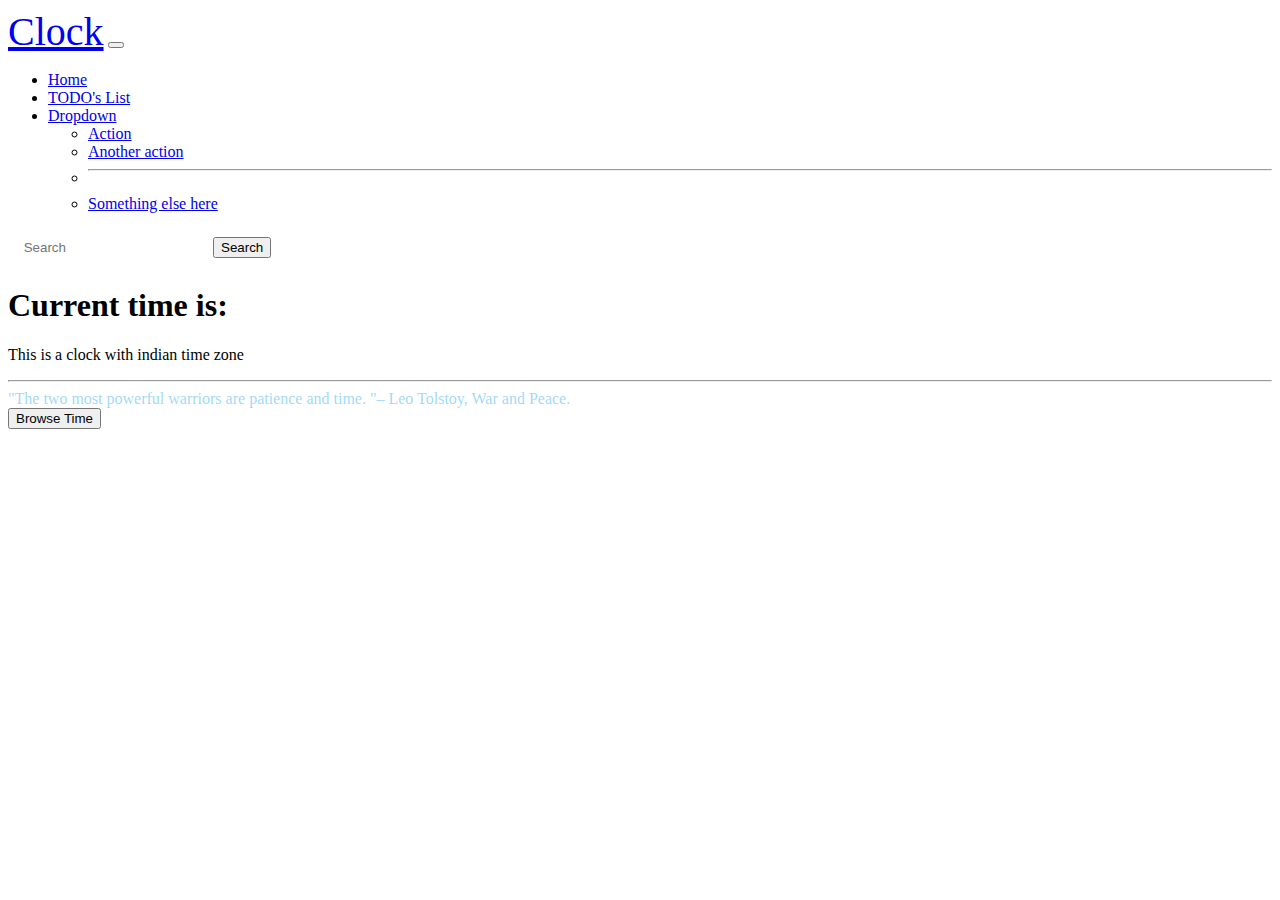
==== index.html @ 8797f0e1 "Clock" ====
<!doctype html>
<html lang="en">
  <head>
    <meta charset="utf-8">
    <meta name="viewport" content="width=device-width, initial-scale=1">
    <title>Clock</title>
    <link rel="shortcut icon" href="clock.png" type="image/x-icon" >
    <link href="https://cdn.jsdelivr.net/npm/bootstrap@5.3.0/dist/css/bootstrap.min.css" rel="stylesheet" integrity="sha384-9ndCyUaIbzAi2FUVXJi0CjmCapSmO7SnpJef0486qhLnuZ2cdeRhO02iuK6FUUVM" crossorigin="anonymous">
    <style>
        .search{
            border-radius: 10px;
            border: 10px;
            margin: 10px;
        }
        #font{
            font-family: Impact, Haettenschweiler, 'Arial Narrow Bold', sans-serif;
            font-size: 50px;
            color: rgb(255, 255, 255);
            -webkit-text-stroke-width: 0.1px;
            -webkit-text-stroke-color: rgba(0, 0, 0, 0.884);
            margin-bottom: -15px;
            margin-top: -15px;
        }
        #random {
            display: flex;
            position: relative; /* Added to enable the transform animation */
            overflow: hidden; /* Ensures the content is not revealed until the animation */
            width: 60%;
            color: rgba(105, 196, 248, 0.644);
            border-right: .15em solid white; /* The typwriter cursor */
            white-space: nowrap; /* Keeps the content on a single line */
            animation: 
                typing 3.5s steps(40, end),
                blink-caret .75s step-end infinite;
        }
        #height{
            margin-top: -14px;
            font-size: 40px;
        }
        /* The typing effect */
        @keyframes typing {
        from { width: 0 }
        to { width: 60%}
        }

        /* The typewriter cursor effect */
        @keyframes blink-caret {
        from, to { border-color: transparent }
        50% { border-color: white; }
        }

    </style>
</head>
  <body class="bg-dark">
    <nav class="navbar navbar-expand-lg h5 text-bg-secondary bg-opacity-25">
        <div class="container-fluid">
            <a class="navbar-brand text-primary" id="height" href="#">Clock</a>
            <button class="navbar-toggler" type="button" data-bs-toggle="collapse" data-bs-target="#navbarSupportedContent" aria-controls="navbarSupportedContent" aria-expanded="false" aria-label="Toggle navigation">
            <span class="navbar-toggler-icon"></span>
            </button>
            <div class="collapse navbar-collapse" id="navbarSupportedContent">
            <ul class="navbar-nav me-auto mb-2 mb-lg-0">
                <li class="nav-item">
                <a class="nav-link active text-light" aria-current="page" href="#">Home</a>
                </li>
                <li class="nav-item">
                <a class="nav-link text-light" href="todo.html">TODO's List</a>
                </li>
                <li class="nav-item dropdown">
                <a class="nav-link dropdown-toggle text-light" href="#" role="button" data-bs-toggle="dropdown" aria-expanded="false">
                    Dropdown
                </a>
                <ul class="dropdown-menu">
                    <li><a class="dropdown-item" href="#">Action</a></li>
                    <li><a class="dropdown-item" href="#">Another action</a></li>
                    <li><hr class="dropdown-divider"></li>
                    <li><a class="dropdown-item" href="#">Something else here</a></li>
                </ul>
                </li>
            </ul>
            <form class="d-flex" role="search">
                <input class="search text-bg-primary bg-dark" type="search" placeholder=" Search" aria-label="Search">
                <button class="btn h1 mt-2 btn-primary" type="submit">Search</button>

            </form>
            </div>
        </div>
    </nav>
    <div class="container">
        <div class="mt-4 p-5 bg-gradient text-white rounded">
            <h1 class="display-4 font-monospace"><b>Current time is:</b> <span id="time"></span></h1>
            <p class="lead text-secondary">This is a clock with indian time zone </p>
            <hr class="my-4">
            <div id="random">"The two most powerful warriors are patience and time. "– Leo Tolstoy, War and Peace.</div>
            <a href="https://www.timeanddate.com/worldclock/search.html" target="_blank">
            <button class="btn my-4 btn-primary" title="Browse time in google">Browse Time</button>
            </a>
        </div>
    </div>
    <script>
        let ar;
        let date;
        let time;
        const options = { weekday: 'long', year: 'numeric', month: 'long', day: 'numeric' };
        setInterval(() => {
            ar = new Date();
            date = ar.toLocaleDateString(undefined, options);
            time = ar.getHours() + ":" +ar.getMinutes() + ":" + ar.getSeconds();
            document.getElementById('time').innerHTML = time + "<br>on " + date;
        }, 1000);
        let a = 1;
        setInterval(() => {
            a = Math.floor(Math.random() * 10);
            if(a == 1){
                document.getElementById('random').innerText="\"Time is money.\" – Benjamin Franklin.";

            }else if(a == 2){
                document.getElementById('random').innerText="\"Time waits for no one.\" - Folklore.";
            }else if(a == 4){
                document.getElementById('random').innerText="\"Better three hours too soon than a minute too late.\" - William Shakespeare.";
            }else if(a == 5){
                document.getElementById('random').innerText="\"Lost time is never found again.\" - Benjamin Franklin.";
            }else if(a == 6){
                document.getElementById('random').innerText="\"Time is the most valuable thing a man can spend.\" - Theophrastus.";
            }else if(a == 7){
                document.getElementById('random').innerText="\"Time is the wisest counselor of all.\" - Pericles.";
            }else{
                document.getElementById('random').innerText="\"The key is in not spending time, but in investing it.\" - Stephen R. Covey.";
            }
        }, 10000);
        function restartTypewriterEffect() {
            const randomElement = document.getElementById('random');
            randomElement.style.width = 'auto'; 
            randomElement.style.animation = 'none';
            void randomElement.offsetWidth; // Trigger reflow to reset the animation
            randomElement.style.animation = null;
        }

        setInterval(restartTypewriterEffect, 10000);
    </script>
    <script src="https://cdn.jsdelivr.net/npm/bootstrap@5.3.0/dist/js/bootstrap.bundle.min.js" integrity="sha384-geWF76RCwLtnZ8qwWowPQNguL3RmwHVBC9FhGdlKrxdiJJigb/j/68SIy3Te4Bkz" crossorigin="anonymous"></script>
  </body>
</html>
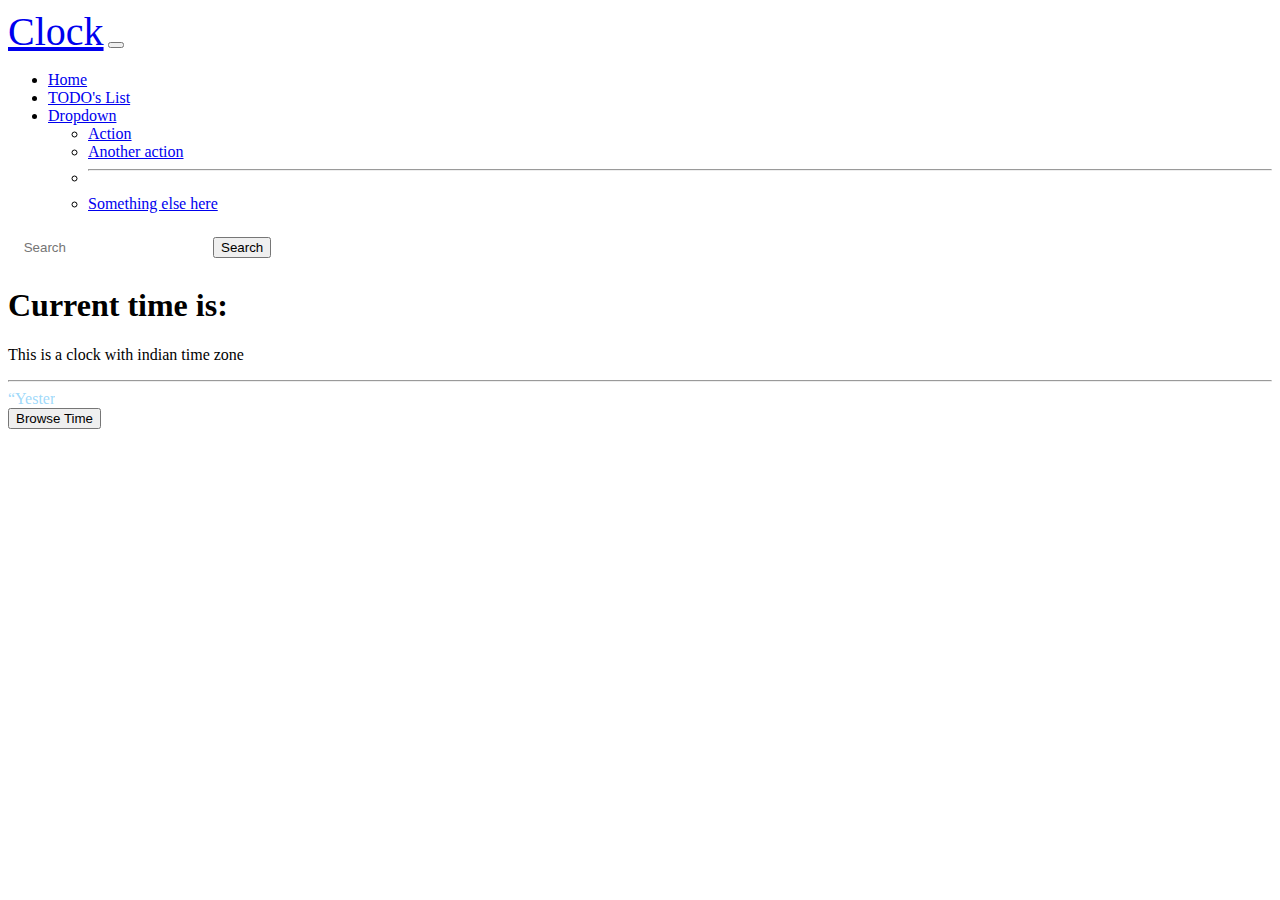
==== commit 8375ffd2: "Fixes" ====
--- a/index.html
+++ b/index.html
@@ -21,41 +21,50 @@
             margin-bottom: -15px;
             margin-top: -15px;
         }
-        #random {
+        .random {
             display: flex;
             position: relative; /* Added to enable the transform animation */
             overflow: hidden; /* Ensures the content is not revealed until the animation */
             width: 60%;
             color: rgba(105, 196, 248, 0.644);
-            border-right: .15em solid white; /* The typwriter cursor */
-            white-space: nowrap; /* Keeps the content on a single line */
-            animation: 
-                typing 3.5s steps(40, end),
-                blink-caret .75s step-end infinite;
+        }
+        
+        .random #anim::after {
+            content: "";
+            border-right: 2px solid white;
+            white-space: nowrap;
+            margin: 0;
+            letter-spacing: 2px;
+            animation: typewriter 10s steps(40) forwards,
+                        blinkrate 0.8s infinite;
+                        
+        }
+        @keyframes blinkrate {
+            0% { border-color: white; } /* Initial color */
+            50% { border-color: transparent; } /* Blink effect - border becomes transparent */
+            100% { border-color: white; } /* Back to the initial color */
+        }
+
+
+        @keyframes typewriter {
+            from{
+                width: 0; /* Start with zero width, effectively hiding the text */
+            }
+            to {
+                width: 100%; /* Gradually increase the width to reveal the text */
+            }
         }
         #height{
             margin-top: -14px;
             font-size: 40px;
         }
-        /* The typing effect */
-        @keyframes typing {
-        from { width: 0 }
-        to { width: 60%}
-        }
-
-        /* The typewriter cursor effect */
-        @keyframes blink-caret {
-        from, to { border-color: transparent }
-        50% { border-color: white; }
-        }
-
     </style>
 </head>
   <body class="bg-dark">
     <nav class="navbar navbar-expand-lg h5 text-bg-secondary bg-opacity-25">
         <div class="container-fluid">
             <a class="navbar-brand text-primary" id="height" href="#">Clock</a>
-            <button class="navbar-toggler" type="button" data-bs-toggle="collapse" data-bs-target="#navbarSupportedContent" aria-controls="navbarSupportedContent" aria-expanded="false" aria-label="Toggle navigation">
+            <button class="navbar-toggler bg-light" type="button" data-bs-toggle="collapse" data-bs-target="#navbarSupportedContent" aria-controls="navbarSupportedContent" aria-expanded="false" aria-label="Toggle navigation">
             <span class="navbar-toggler-icon"></span>
             </button>
             <div class="collapse navbar-collapse" id="navbarSupportedContent">
@@ -91,7 +100,7 @@
             <h1 class="display-4 font-monospace"><b>Current time is:</b> <span id="time"></span></h1>
             <p class="lead text-secondary">This is a clock with indian time zone </p>
             <hr class="my-4">
-            <div id="random">"The two most powerful warriors are patience and time. "– Leo Tolstoy, War and Peace.</div>
+            <div class="random"><span id="anim">"The two most powerful warriors are patience and time. "– Leo Tolstoy, War and Peace.</span></div>
             <a href="https://www.timeanddate.com/worldclock/search.html" target="_blank">
             <button class="btn my-4 btn-primary" title="Browse time in google">Browse Time</button>
             </a>
@@ -109,34 +118,37 @@
             document.getElementById('time').innerHTML = time + "<br>on " + date;
         }, 1000);
         let a = 1;
-        setInterval(() => {
-            a = Math.floor(Math.random() * 10);
-            if(a == 1){
-                document.getElementById('random').innerText="\"Time is money.\" – Benjamin Franklin.";
+      
+    
 
-            }else if(a == 2){
-                document.getElementById('random').innerText="\"Time waits for no one.\" - Folklore.";
-            }else if(a == 4){
-                document.getElementById('random').innerText="\"Better three hours too soon than a minute too late.\" - William Shakespeare.";
-            }else if(a == 5){
-                document.getElementById('random').innerText="\"Lost time is never found again.\" - Benjamin Franklin.";
-            }else if(a == 6){
-                document.getElementById('random').innerText="\"Time is the most valuable thing a man can spend.\" - Theophrastus.";
-            }else if(a == 7){
-                document.getElementById('random').innerText="\"Time is the wisest counselor of all.\" - Pericles.";
-            }else{
-                document.getElementById('random').innerText="\"The key is in not spending time, but in investing it.\" - Stephen R. Covey.";
-            }
-        }, 10000);
-        function restartTypewriterEffect() {
-            const randomElement = document.getElementById('random');
-            randomElement.style.width = 'auto'; 
-            randomElement.style.animation = 'none';
-            void randomElement.offsetWidth; // Trigger reflow to reset the animation
-            randomElement.style.animation = null;
-        }
+    const lines = [
+    "\“Time you enjoy wasting is not wasted time.\” – Marthe Troly-Curtin",
+      "\“We must use time as a tool, not as a couch.\” – John F. Kennedy",
+      "\“Time is what we want most but what we use worst.\” – William Penn",
+      "\“Tough times never last, but tough people do.\” – Robert H. Schuller",
+      "\“Someday” is a disease that will take your dreams to the grave with you.\” – Timothy Ferriss",
+      "\“Yesterday’s the past, tomorrow’s the future, but today is a gift. That\’s why it\’s called the present.\” – Bil Keane",
+      "\“Better three hours too soon than a minute too late.\” – William Shakespeare",
+    ];
 
-        setInterval(restartTypewriterEffect, 10000);
+    function typewriterEffect() {
+      const typewriterTextElement = document.getElementById("anim");
+      const randomLine = lines[Math.floor(Math.random() * lines.length)];
+
+      typewriterTextElement.textContent = ""; // Clear existing text
+      for (let i = 0; i < randomLine.length; i++) {
+        setTimeout(() => {
+          typewriterTextElement.textContent += randomLine[i];
+        }, i * 100); // Adjust the speed of animation (milliseconds)
+      }
+    }
+
+    // Initial call to start the typewriter effect
+    typewriterEffect();
+
+    // Update the text every 10 seconds
+    setInterval(typewriterEffect, 10000);
+  </script>
     </script>
     <script src="https://cdn.jsdelivr.net/npm/bootstrap@5.3.0/dist/js/bootstrap.bundle.min.js" integrity="sha384-geWF76RCwLtnZ8qwWowPQNguL3RmwHVBC9FhGdlKrxdiJJigb/j/68SIy3Te4Bkz" crossorigin="anonymous"></script>
   </body>
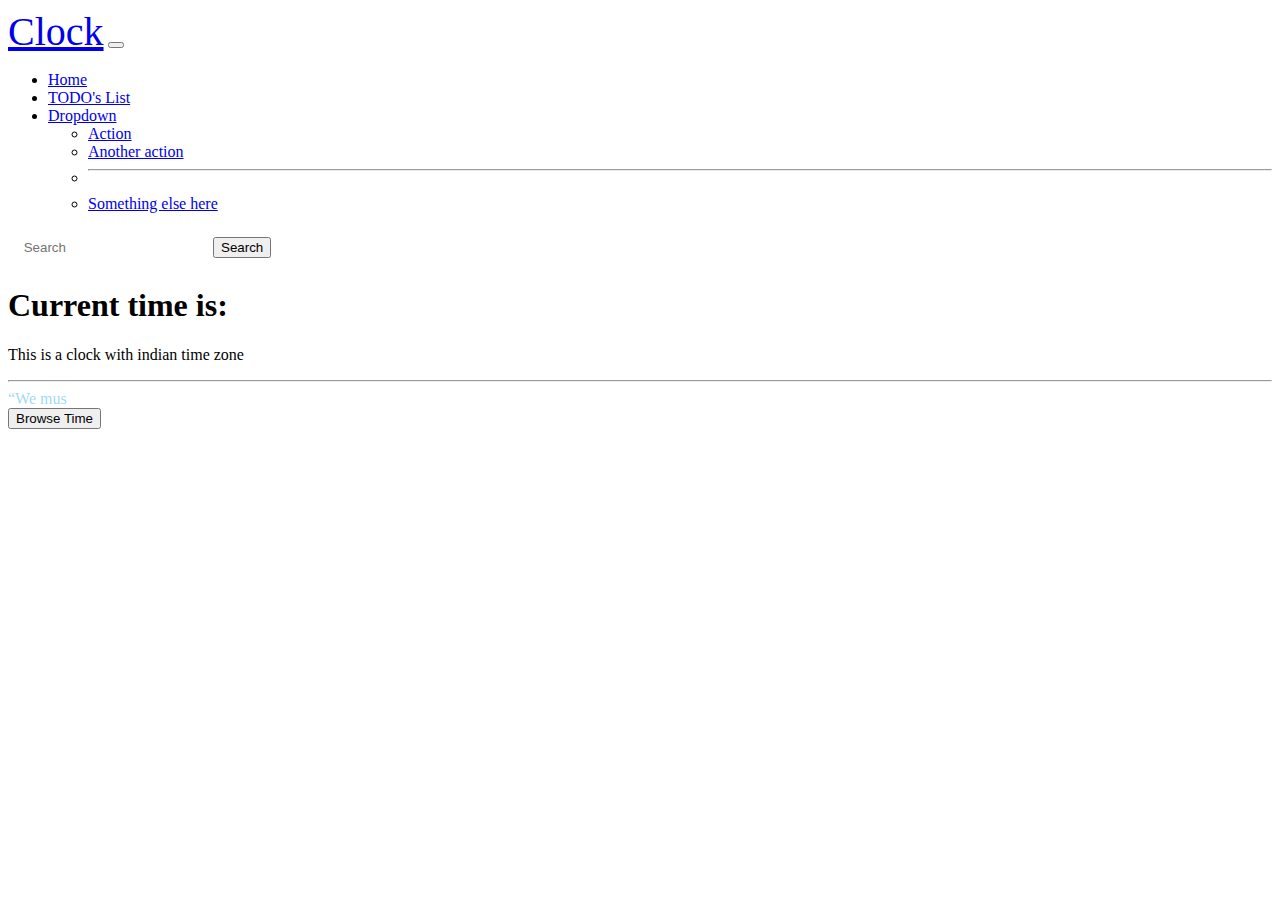
==== commit a08034ab: "More fix" ====
--- a/index.html
+++ b/index.html
@@ -122,13 +122,13 @@
     
 
     const lines = [
-    "\“Time you enjoy wasting is not wasted time.\” – Marthe Troly-Curtin",
-      "\“We must use time as a tool, not as a couch.\” – John F. Kennedy",
-      "\“Time is what we want most but what we use worst.\” – William Penn",
-      "\“Tough times never last, but tough people do.\” – Robert H. Schuller",
-      "\“Someday” is a disease that will take your dreams to the grave with you.\” – Timothy Ferriss",
-      "\“Yesterday’s the past, tomorrow’s the future, but today is a gift. That\’s why it\’s called the present.\” – Bil Keane",
-      "\“Better three hours too soon than a minute too late.\” – William Shakespeare",
+    "\“Time you enjoy wasting is not wasted time.\” – Marthe Troly-Curtin. ",
+      "\“We must use time as a tool, not as a couch.\” – John F. Kennedy. ",
+      "\“Time is what we want most but what we use worst.\” – William Penn. ",
+      "\“Tough times never last, but tough people do.\” – Robert H. Schuller. ",
+      "\“Someday” is a disease that will take your dreams to the grave with you.\” – Timothy Ferriss. ",
+      "\“Yesterday’s the past, tomorrow’s the future, but today is a gift. That\’s why it\’s called the present.\” – Bil Keane. ",
+      "\“Better three hours too soon than a minute too late.\” – William Shakespeare. ",
     ];
 
     function typewriterEffect() {
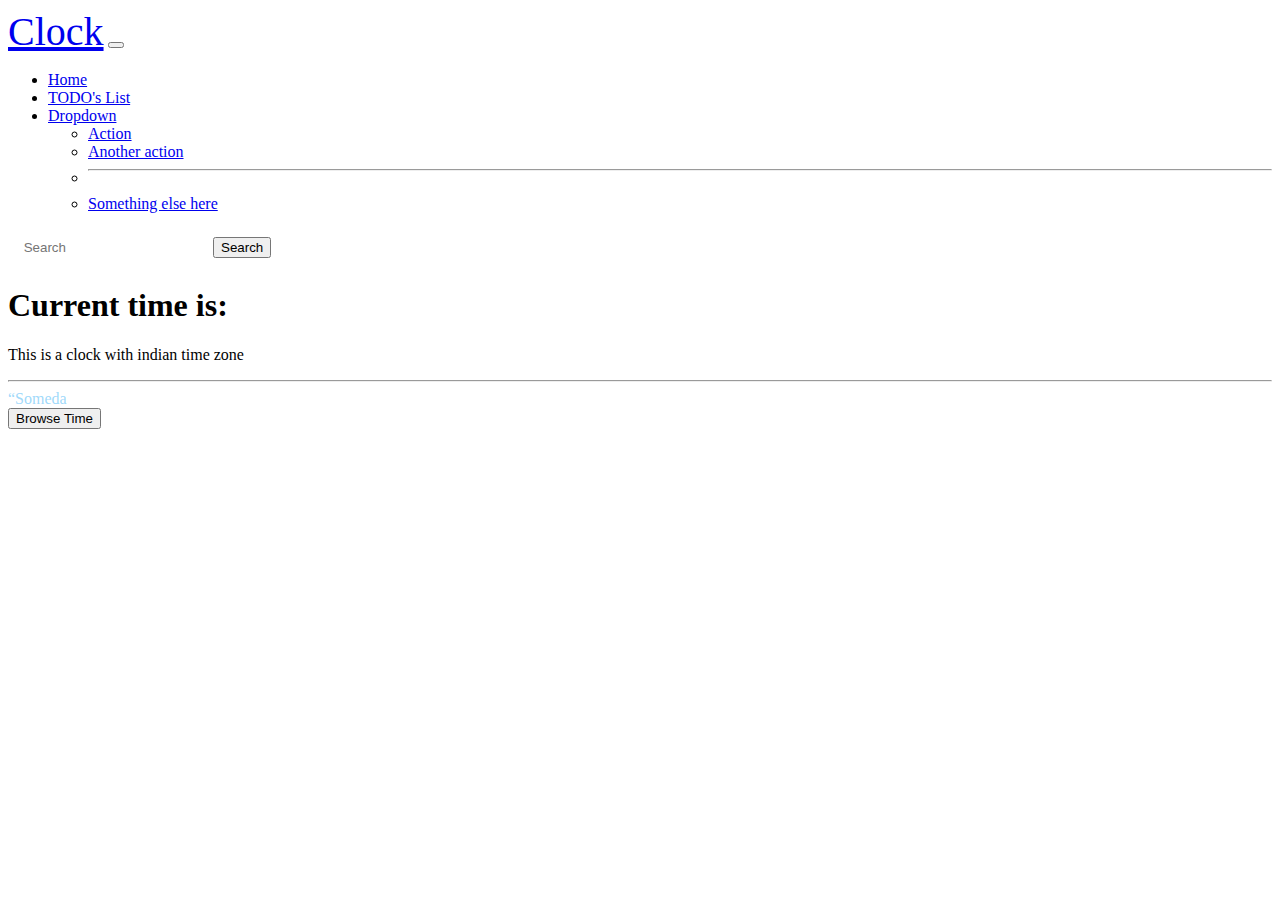
==== commit 7e638af3: "Final Clock ig" ====
--- a/index.html
+++ b/index.html
@@ -35,7 +35,7 @@
             white-space: nowrap;
             margin: 0;
             letter-spacing: 2px;
-            animation: typewriter 10s steps(40) forwards,
+            animation: typewriter 2s steps(40) forwards,
                         blinkrate 0.8s infinite;
                         
         }
@@ -122,13 +122,13 @@
     
 
     const lines = [
-    "\“Time you enjoy wasting is not wasted time.\” – Marthe Troly-Curtin. ",
-      "\“We must use time as a tool, not as a couch.\” – John F. Kennedy. ",
-      "\“Time is what we want most but what we use worst.\” – William Penn. ",
-      "\“Tough times never last, but tough people do.\” – Robert H. Schuller. ",
-      "\“Someday” is a disease that will take your dreams to the grave with you.\” – Timothy Ferriss. ",
-      "\“Yesterday’s the past, tomorrow’s the future, but today is a gift. That\’s why it\’s called the present.\” – Bil Keane. ",
-      "\“Better three hours too soon than a minute too late.\” – William Shakespeare. ",
+    "“Time you enjoy wasting is not wasted time.” – Marthe Troly-Curtin. ",
+      "“We must use time as a tool, not as a couch.” – John F. Kennedy. ",
+      "“Time is what we want most but what we use worst.” – William Penn. ",
+      "“Tough times never last, but tough people do.” – Robert H. Schuller. ",
+      "“Someday” is a disease that will take your dreams to the grave with you.” – Timothy Ferriss. ",
+      "“Yesterday’s the past, tomorrow’s the future, but today is a gift. That’s why it’s called the present.” – Bil Keane. ",
+      "“Better three hours too soon than a minute too late.” – William Shakespeare. ",
     ];
 
     function typewriterEffect() {
@@ -147,7 +147,7 @@
     typewriterEffect();
 
     // Update the text every 10 seconds
-    setInterval(typewriterEffect, 10000);
+    setInterval(typewriterEffect, 20000);
   </script>
     </script>
     <script src="https://cdn.jsdelivr.net/npm/bootstrap@5.3.0/dist/js/bootstrap.bundle.min.js" integrity="sha384-geWF76RCwLtnZ8qwWowPQNguL3RmwHVBC9FhGdlKrxdiJJigb/j/68SIy3Te4Bkz" crossorigin="anonymous"></script>
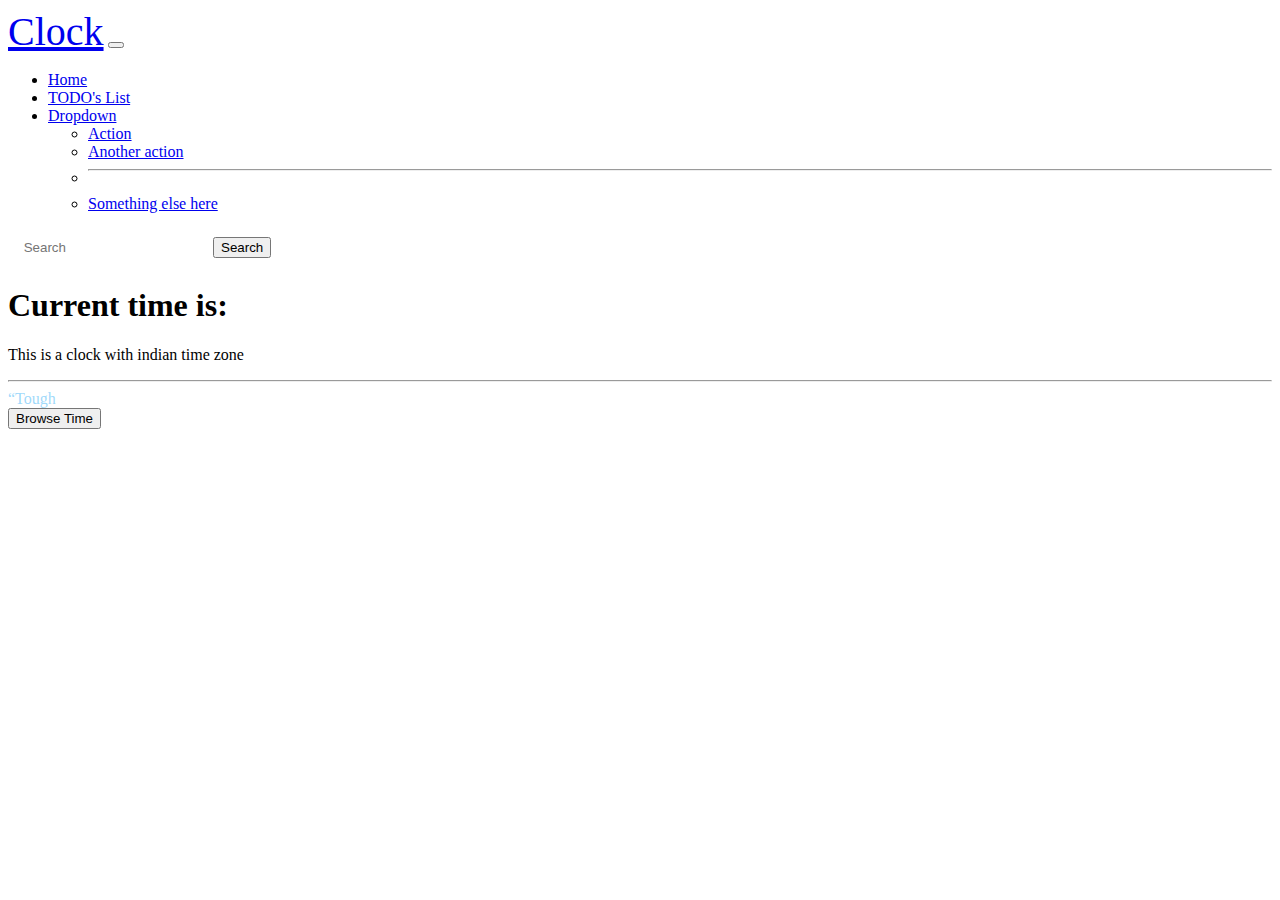
==== commit e0815ca2: "Quotes fix" ====
--- a/index.html
+++ b/index.html
@@ -122,13 +122,13 @@
     
 
     const lines = [
-    "“Time you enjoy wasting is not wasted time.” – Marthe Troly-Curtin. ",
-      "“We must use time as a tool, not as a couch.” – John F. Kennedy. ",
-      "“Time is what we want most but what we use worst.” – William Penn. ",
-      "“Tough times never last, but tough people do.” – Robert H. Schuller. ",
-      "“Someday” is a disease that will take your dreams to the grave with you.” – Timothy Ferriss. ",
-      "“Yesterday’s the past, tomorrow’s the future, but today is a gift. That’s why it’s called the present.” – Bil Keane. ",
-      "“Better three hours too soon than a minute too late.” – William Shakespeare. ",
+      `“Time you enjoy wasting is not wasted time.” – Marthe Troly-Curtin. `,
+      `“We must use time as a tool, not as a couch.” – John F. Kennedy. `,
+      `“Time is what we want most but what we use worst.” – William Penn. `,
+      `“Tough times never last, but tough people do.” – Robert H. Schuller. `,
+      `“Someday” is a disease that will take your dreams to the grave with you.” – Timothy Ferriss. `,
+      `“Yesterday’s the past, tomorrow’s the future, but today is a gift. That’s why it’s called the present.” – Bil Keane. `,
+      `“Better three hours too soon than a minute too late.” – William Shakespeare. `,
     ];
 
     function typewriterEffect() {
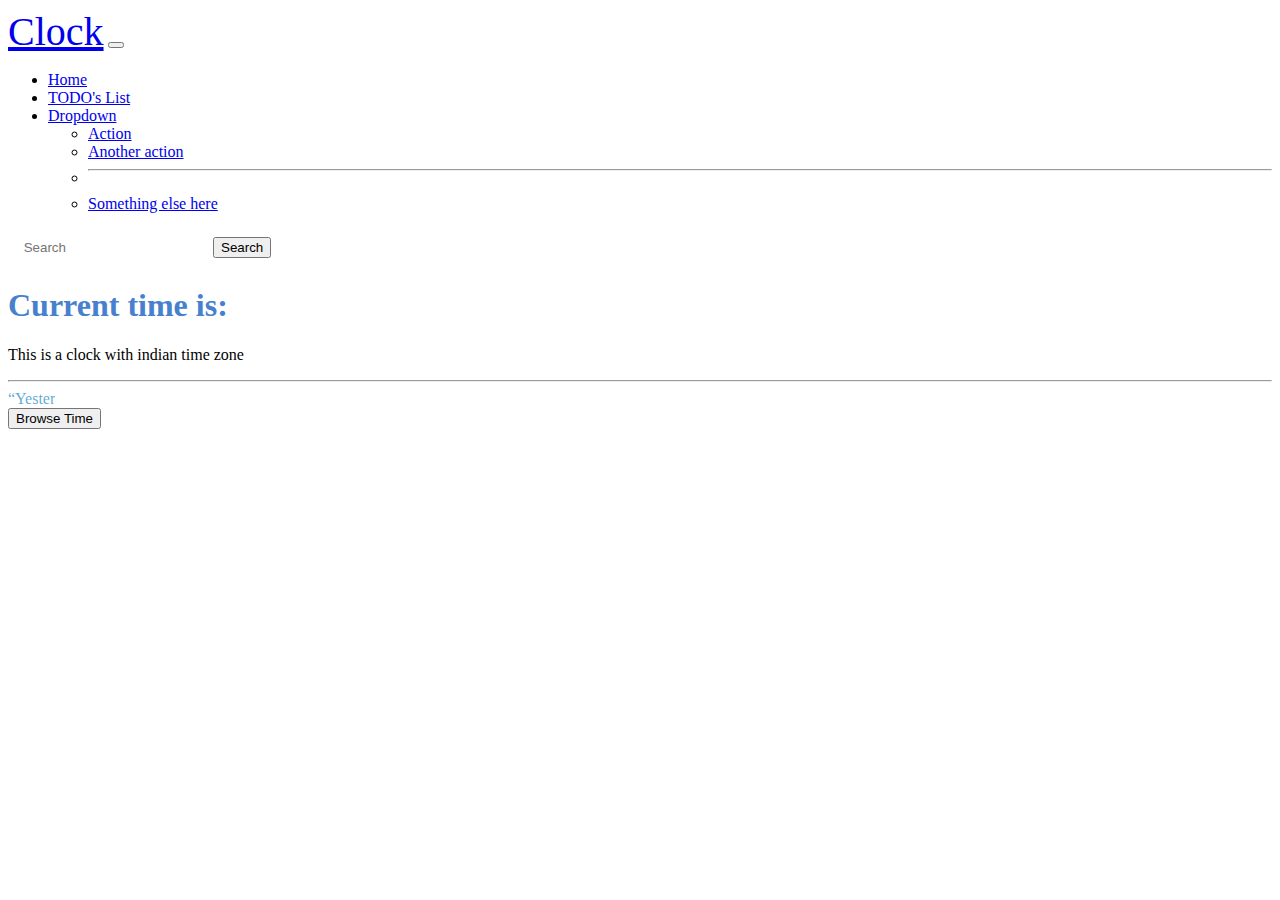
==== commit b0f6bf51: "Final quotes" ====
--- a/index.html
+++ b/index.html
@@ -21,12 +21,15 @@
             margin-bottom: -15px;
             margin-top: -15px;
         }
+        #color-text{
+            color: rgb(71, 129, 206);
+        }
         .random {
             display: flex;
             position: relative; /* Added to enable the transform animation */
             overflow: hidden; /* Ensures the content is not revealed until the animation */
             width: 60%;
-            color: rgba(105, 196, 248, 0.644);
+            color: rgba(0, 122, 192, 0.644);
         }
         
         .random #anim::after {
@@ -97,7 +100,7 @@
     </nav>
     <div class="container">
         <div class="mt-4 p-5 bg-gradient text-white rounded">
-            <h1 class="display-4 font-monospace"><b>Current time is:</b> <span id="time"></span></h1>
+            <h1 class="display-4 font-monospace"><b id="color-text">Current time is:</b> <span id="time"></span></h1>
             <p class="lead text-secondary">This is a clock with indian time zone </p>
             <hr class="my-4">
             <div class="random"><span id="anim">"The two most powerful warriors are patience and time. "– Leo Tolstoy, War and Peace.</span></div>
@@ -122,13 +125,13 @@
     
 
     const lines = [
-      `“Time you enjoy wasting is not wasted time.” – Marthe Troly-Curtin. `,
-      `“We must use time as a tool, not as a couch.” – John F. Kennedy. `,
-      `“Time is what we want most but what we use worst.” – William Penn. `,
-      `“Tough times never last, but tough people do.” – Robert H. Schuller. `,
-      `“Someday” is a disease that will take your dreams to the grave with you.” – Timothy Ferriss. `,
-      `“Yesterday’s the past, tomorrow’s the future, but today is a gift. That’s why it’s called the present.” – Bil Keane. `,
-      `“Better three hours too soon than a minute too late.” – William Shakespeare. `,
+      `“Time you enjoy wasting is not wasted time.” \– Marthe Troly-Curtin. `,
+      `“We must use time as a tool, not as a couch.” \– John F. Kennedy. `,
+      `“Time is what we want most but what we use worst.” \– William Penn. `,
+      `“Tough times never last, but tough people do.” \– Robert H. Schuller. `,
+      `“Someday” is a disease that will take your dreams to the grave with you.” \– Timothy Ferriss. `,
+      `“Yesterday\’s the past, tomorrow\’s the future, but today is a gift. That\’s why it\’s called the present.” \– Bil Keane. `,
+      `“Better three hours too soon than a minute too late.” \– William Shakespeare. `,
     ];
 
     function typewriterEffect() {
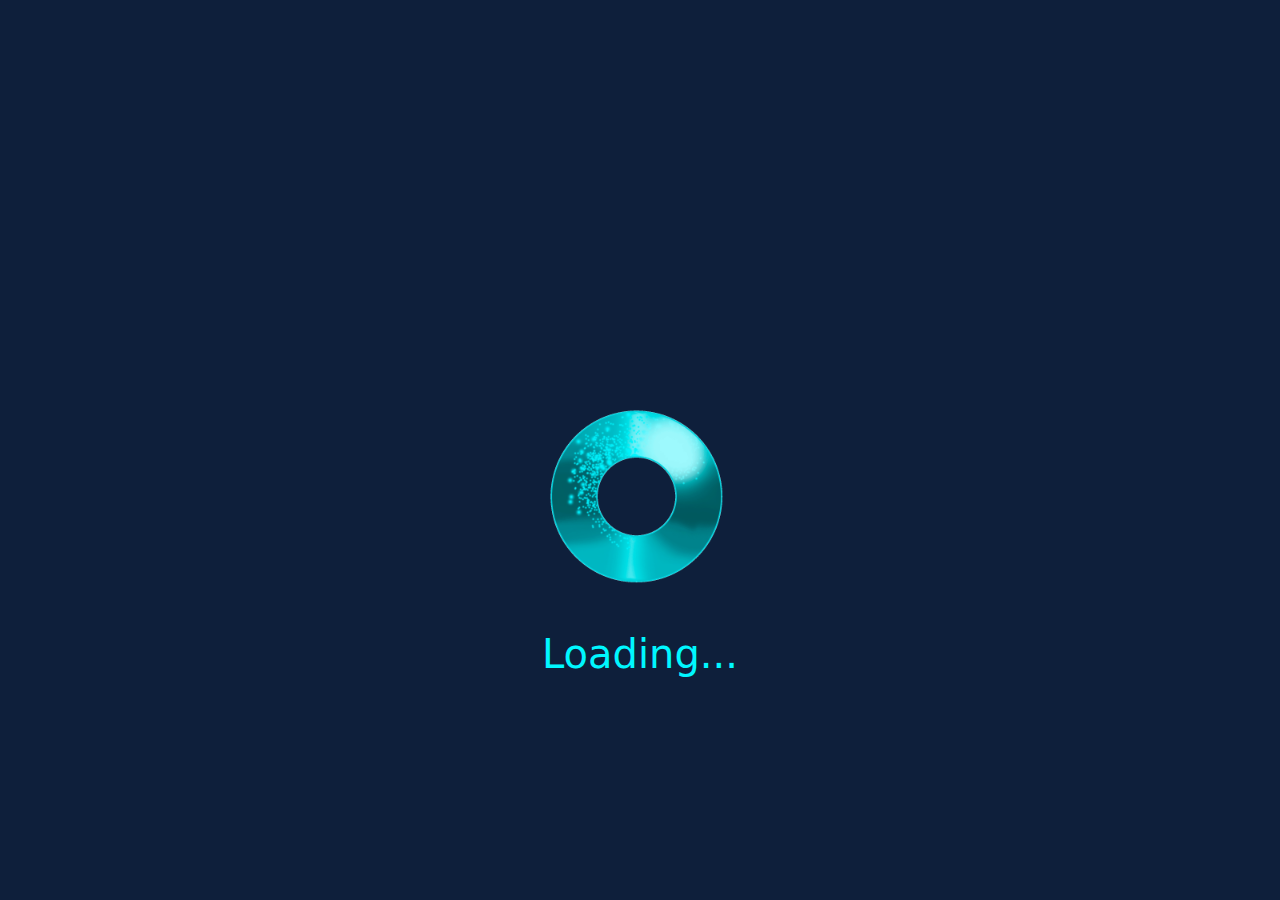
==== commit af0847b8: "Welcome Screen" ====
--- a/index.html
+++ b/index.html
@@ -1,158 +1,136 @@
-<!doctype html>
+<!DOCTYPE html>
 <html lang="en">
   <head>
-    <meta charset="utf-8">
-    <meta name="viewport" content="width=device-width, initial-scale=1">
-    <title>Clock</title>
-    <link rel="shortcut icon" href="clock.png" type="image/x-icon" >
-    <link href="https://cdn.jsdelivr.net/npm/bootstrap@5.3.0/dist/css/bootstrap.min.css" rel="stylesheet" integrity="sha384-9ndCyUaIbzAi2FUVXJi0CjmCapSmO7SnpJef0486qhLnuZ2cdeRhO02iuK6FUUVM" crossorigin="anonymous">
-    <style>
-        .search{
-            border-radius: 10px;
-            border: 10px;
-            margin: 10px;
-        }
-        #font{
-            font-family: Impact, Haettenschweiler, 'Arial Narrow Bold', sans-serif;
-            font-size: 50px;
-            color: rgb(255, 255, 255);
-            -webkit-text-stroke-width: 0.1px;
-            -webkit-text-stroke-color: rgba(0, 0, 0, 0.884);
-            margin-bottom: -15px;
-            margin-top: -15px;
-        }
-        #color-text{
-            color: rgb(71, 129, 206);
-        }
-        .random {
-            display: flex;
-            position: relative; /* Added to enable the transform animation */
-            overflow: hidden; /* Ensures the content is not revealed until the animation */
-            width: 60%;
-            color: rgba(0, 122, 192, 0.644);
-        }
-        
-        .random #anim::after {
-            content: "";
-            border-right: 2px solid white;
-            white-space: nowrap;
-            margin: 0;
-            letter-spacing: 2px;
-            animation: typewriter 2s steps(40) forwards,
-                        blinkrate 0.8s infinite;
-                        
-        }
-        @keyframes blinkrate {
-            0% { border-color: white; } /* Initial color */
-            50% { border-color: transparent; } /* Blink effect - border becomes transparent */
-            100% { border-color: white; } /* Back to the initial color */
-        }
-
-
-        @keyframes typewriter {
-            from{
-                width: 0; /* Start with zero width, effectively hiding the text */
-            }
-            to {
-                width: 100%; /* Gradually increase the width to reveal the text */
-            }
-        }
-        #height{
-            margin-top: -14px;
-            font-size: 40px;
-        }
-    </style>
-</head>
-  <body class="bg-dark">
-    <nav class="navbar navbar-expand-lg h5 text-bg-secondary bg-opacity-25">
+    <meta charset="UTF-8" />
+    <meta name="viewport" content="width=device-width, initial-scale=1.0" />
+    <title>Portfolio</title>
+    <link rel="shortcut icon" href="portfolio/images.png" type="image/x-icon" />
+    <link
+      href="https://cdn.jsdelivr.net/npm/bootstrap@5.3.0/dist/css/bootstrap.min.css"
+      rel="stylesheet"
+    />
+    <link href="https://unpkg.com/aos@2.3.1/dist/aos.css" rel="stylesheet" />
+    <link rel="stylesheet" href="portfolio/style.css" />
+  </head>
+  <body>
+    <div class="loading-container">
+      <img class="loading" src="portfolio/loading.gif" />
+      <br />
+      <div class="loading-text" id="text">Loading...</div>
+    </div>
+    <div class="content">
+      <div class="background-overlay"></div>
+      <nav class="navbar navbar-expand-md position-fixed">
         <div class="container-fluid">
-            <a class="navbar-brand text-primary" id="height" href="#">Clock</a>
-            <button class="navbar-toggler bg-light" type="button" data-bs-toggle="collapse" data-bs-target="#navbarSupportedContent" aria-controls="navbarSupportedContent" aria-expanded="false" aria-label="Toggle navigation">
+          <a class="navbar-port mb-1" href="#">Portfolio</a>
+          <button
+            class="navbar-toggler navbar-warning"
+            type="button"
+            data-bs-target="#navbarScroll"
+            aria-controls="navbarScroll"
+            aria-expanded="false"
+            aria-label="Toggle navigation"
+          >
             <span class="navbar-toggler-icon"></span>
-            </button>
-            <div class="collapse navbar-collapse" id="navbarSupportedContent">
+          </button>
+          <div class="collapse navbar-collapse" id="navbarScroll">
             <ul class="navbar-nav me-auto mb-2 mb-lg-0">
-                <li class="nav-item">
-                <a class="nav-link active text-light" aria-current="page" href="#">Home</a>
-                </li>
-                <li class="nav-item">
-                <a class="nav-link text-light" href="todo.html">TODO's List</a>
-                </li>
-                <li class="nav-item dropdown">
-                <a class="nav-link dropdown-toggle text-light" href="#" role="button" data-bs-toggle="dropdown" aria-expanded="false">
-                    Dropdown
+              <li class="nav-item">
+                <a
+                  class="nav-link active blue"
+                  aria-current="page"
+                  href="index.html"
+                  >Home</a
+                >
+              </li>
+              <li class="nav-item">
+                <a class="nav-link" href="clock.html">Clock</a>
+              </li>
+              <li class="nav-item dropdown blue">
+                <a
+                  class="nav-link dropdown-toggle"
+                  href="todo.html"
+                  id="navbarScrollingDropdown"
+                  role="button"
+                  data-bs-toggle="dropdown"
+                  aria-expanded="false"
+                >
+                  TODO's List
                 </a>
-                <ul class="dropdown-menu">
-                    <li><a class="dropdown-item" href="#">Action</a></li>
-                    <li><a class="dropdown-item" href="#">Another action</a></li>
-                    <li><hr class="dropdown-divider"></li>
-                    <li><a class="dropdown-item" href="#">Something else here</a></li>
+                <ul
+                  class="dropdown-menu"
+                  aria-labelledby="navbarScrollingDropdown"
+                >
+                  <li>
+                    <a class="dropdown-item" href="todo.html">Create List</a>
+                  </li>
+                  <li>
+                    <hr class="dropdown-divider" />
+                  </li>
+                  <li>
+                    <a class="dropdown-item" href="#">Something else here</a>
+                  </li>
                 </ul>
-                </li>
+              </li>
             </ul>
-            <form class="d-flex" role="search">
-                <input class="search text-bg-primary bg-dark" type="search" placeholder=" Search" aria-label="Search">
-                <button class="btn h1 mt-2 btn-primary" type="submit">Search</button>
-
+            <form class="d-flex">
+              <input
+                class="form-control me-2"
+                type="search"
+                placeholder="Search"
+                aria-label="Search"
+              />
+              <button class="btn btn-outline-primary" type="submit">
+                Search
+              </button>
             </form>
-            </div>
+          </div>
         </div>
-    </nav>
-    <div class="container">
-        <div class="mt-4 p-5 bg-gradient text-white rounded">
-            <h1 class="display-4 font-monospace"><b id="color-text">Current time is:</b> <span id="time"></span></h1>
-            <p class="lead text-secondary">This is a clock with indian time zone </p>
-            <hr class="my-4">
-            <div class="random"><span id="anim">"The two most powerful warriors are patience and time. "– Leo Tolstoy, War and Peace.</span></div>
-            <a href="https://www.timeanddate.com/worldclock/search.html" target="_blank">
-            <button class="btn my-4 btn-primary" title="Browse time in google">Browse Time</button>
-            </a>
+      </nav>
+      <section class="section section1 indexhtml">
+        <div class="welcome">
+          <span style="animation-delay: 0.4s">W</span>
+          <span style="animation-delay: 0.8s">e</span>
+          <span style="animation-delay: 1.2s">l</span>
+          <span style="animation-delay: 1.6s">c</span>
+          <span style="animation-delay: 2s">o</span>
+          <span style="animation-delay: 2.4s">m</span>
+          <span style="animation-delay: 2.8s">e</span>
+          &nbsp;&nbsp;
+          <span style="animation-delay: 3.2s">t</span>
+          <span style="animation-delay: 3.6s">o</span>
+          &nbsp;&nbsp;
+          <span style="animation-delay: 4s">m</span>
+          <span style="animation-delay: 4.4s">y</span>
+          &nbsp;&nbsp;
+          <span style="animation-delay: 4.8s">w</span>
+          <span style="animation-delay: 5.2s">e</span>
+          <span style="animation-delay: 5.6s">b</span>
+          <span style="animation-delay: 6s">s</span>
+          <span style="animation-delay: 6.4s">i</span>
+          <span style="animation-delay: 6.8s">t</span>
+          <span style="animation-delay: 7.2s">e</span>
         </div>
+      </section>
     </div>
     <script>
-        let ar;
-        let date;
-        let time;
-        const options = { weekday: 'long', year: 'numeric', month: 'long', day: 'numeric' };
-        setInterval(() => {
-            ar = new Date();
-            date = ar.toLocaleDateString(undefined, options);
-            time = ar.getHours() + ":" +ar.getMinutes() + ":" + ar.getSeconds();
-            document.getElementById('time').innerHTML = time + "<br>on " + date;
+      window.addEventListener("load", function () {
+        // This event fires when the entire page has loaded, including all images and other resources.
+
+        // Hide the loading screen and show the content
+        var loadingContainer = document.querySelector(".loading-container");
+        var content = document.querySelector(".content");
+        setTimeout(function () {
+          loadingContainer.style.display = "none";
+          content.style.display = "block";
         }, 1000);
-        let a = 1;
-      
-    
-
-    const lines = [
-      `“Time you enjoy wasting is not wasted time.” \– Marthe Troly-Curtin. `,
-      `“We must use time as a tool, not as a couch.” \– John F. Kennedy. `,
-      `“Time is what we want most but what we use worst.” \– William Penn. `,
-      `“Tough times never last, but tough people do.” \– Robert H. Schuller. `,
-      `“Someday” is a disease that will take your dreams to the grave with you.” \– Timothy Ferriss. `,
-      `“Yesterday\’s the past, tomorrow\’s the future, but today is a gift. That\’s why it\’s called the present.” \– Bil Keane. `,
-      `“Better three hours too soon than a minute too late.” \– William Shakespeare. `,
-    ];
-
-    function typewriterEffect() {
-      const typewriterTextElement = document.getElementById("anim");
-      const randomLine = lines[Math.floor(Math.random() * lines.length)];
-
-      typewriterTextElement.textContent = ""; // Clear existing text
-      for (let i = 0; i < randomLine.length; i++) {
-        setTimeout(() => {
-          typewriterTextElement.textContent += randomLine[i];
-        }, i * 100); // Adjust the speed of animation (milliseconds)
-      }
-    }
-
-    // Initial call to start the typewriter effect
-    typewriterEffect();
-
-    // Update the text every 10 seconds
-    setInterval(typewriterEffect, 20000);
-  </script>
+      });
     </script>
-    <script src="https://cdn.jsdelivr.net/npm/bootstrap@5.3.0/dist/js/bootstrap.bundle.min.js" integrity="sha384-geWF76RCwLtnZ8qwWowPQNguL3RmwHVBC9FhGdlKrxdiJJigb/j/68SIy3Te4Bkz" crossorigin="anonymous"></script>
+    <script
+      src="https://cdn.jsdelivr.net/npm/bootstrap@5.3.0/dist/js/bootstrap.bundle.min.js"
+      integrity="sha384-geWF76RCwLtnZ8qwWowPQNguL3RmwHVBC9FhGdlKrxdiJJigb/j/68SIy3Te4Bkz"
+      crossorigin="anonymous"
+    ></script>
+    <script src="https://unpkg.com/aos@2.3.1/dist/aos.js"></script>
   </body>
-</html>+</html>
--- a/portfolio/style.css
+++ b/portfolio/style.css
@@ -0,0 +1,196 @@
+body {
+  background-color: #0e1f3b;
+  overflow-x: hidden;
+  scroll-behavior: smooth;
+  margin: 0;
+  padding: 0;
+}
+.loading {
+  margin-top: 400px;
+  width: 200px;
+  height: auto;
+}
+.loading-text {
+  margin: 0;
+  font-size: 40px;
+  color: rgb(0, 247, 255);
+}
+.navbar-port {
+  color: White !important;
+  text-decoration: none;
+  font-size: 30px;
+  margin-right: 20px;
+}
+.navbar-nav .nav-item .nav-link {
+  color: yellow !important; /* Change link color to yellow */
+}
+.navbar-nav .nav-link.active {
+  color: rgb(255, 255, 255) !important; /* Change active link color to blue */
+}
+.links {
+  text-decoration: none;
+}
+.loading-container {
+  display: flex;
+  flex-direction: column;
+  align-items: center;
+}
+.content {
+  display: none; /* Hide the content initially */
+}
+nav {
+  box-shadow: 0 5px 20px black;
+  background-color: rgb(11, 60, 105);
+  color: #fffb00;
+  font-size: 20px;
+  width: 60%;
+  margin-left: 464px;
+  border-bottom-left-radius: 10px;
+  border-bottom-right-radius: 10px;
+}
+
+.section {
+  height: 100vh;
+  display: flex;
+  justify-content: center;
+  align-items: center;
+  font-size: 2rem;
+}
+.indexhtml {
+  background-color: #323800;
+}
+.background-overlay {
+  position: fixed;
+  top: 0;
+  left: 0;
+  width: 100%;
+  height: 100%;
+  background-image: url("https://images.unsplash.com/photo-1437419764061-2473afe69fc2?ixlib=rb-4.0.3&ixid=M3wxMjA3fDB8MHxwaG90by1wYWdlfHx8fGVufDB8fHx8fA%3D%3D&auto=format&fit=crop&w=1632&q=80"); /* Set the background image path */
+  background-size: cover;
+  background-repeat: no-repeat;
+  background-attachment: fixed;
+  opacity: 0.7; /* Set the desired opacity for the background image */
+}
+.search {
+  border-radius: 10px;
+  border: 10px;
+  margin: 10px;
+}
+.bg-color {
+  background-color: #142b53;
+  box-shadow: -5px 5px 10px #0a0a0a;
+}
+.welcome {
+  font-size: 100px;
+  color: #ffffff;
+  text-shadow: 0 0 20px rgb(255, 255, 255), -5px 5px 10px black;
+  margin-top: -100px;
+  margin-left: 100px;
+  display: inline-block;
+  animation: text 2s forwards;
+  letter-spacing: 0;
+}
+.welcome > span {
+  display: inline-block;
+  animation: colour 16s infinite, wiggle 8s ease-in-out infinite;
+  padding: 0;
+  margin: 0;
+  margin-right: -0.3em;
+}
+
+@keyframes text {
+  0% {
+    padding-left: 100px;
+    margin-top: -350px;
+    opacity: 0;
+    font-size: 0;
+    transform: translateY(100px);
+  }
+  100% {
+    opacity: 1;
+    font-size: 100px;
+    transform: translateY(0);
+  }
+}
+
+@keyframes wiggle {
+  0%,
+  96%,
+  100% {
+    transform: translateY(0);
+  }
+  98% {
+    transform: translateY(-20px);
+  }
+}
+@keyframes colour {
+  50%,
+  99% {
+    color: rgb(0, 140, 255);
+    text-shadow: 0 0 5px rgb(0, 140, 255);
+  }
+  100%,
+  49% {
+    color: white;
+    text-shadow: 0 0 10px white, -5px 5px 10px black;
+  }
+}
+
+.search {
+  border-radius: 10px;
+  border: 10px;
+  margin: 10px;
+}
+#font {
+  font-family: Impact, Haettenschweiler, "Arial Narrow Bold", sans-serif;
+  font-size: 50px;
+  color: rgb(255, 255, 255);
+  -webkit-text-stroke-width: 0.1px;
+  -webkit-text-stroke-color: rgba(0, 0, 0, 0.884);
+  margin-bottom: -15px;
+  margin-top: -15px;
+}
+#color-text {
+  color: #fffb00;
+}
+.random {
+  display: flex;
+  position: relative; /* Added to enable the transform animation */
+  overflow: hidden; /* Ensures the content is not revealed until the animation */
+  width: 100%;
+  font-size: 25px;
+  color: #fffb00;
+}
+
+.random #anim::after {
+  content: "";
+  border-right: 2px solid white;
+  white-space: nowrap;
+  margin: 0;
+  letter-spacing: 2px;
+  animation: typewriter 2s steps(40) forwards, blinkrate 0.8s infinite;
+}
+@keyframes blinkrate {
+  0% {
+    border-color: white;
+  } /* Initial color */
+  50% {
+    border-color: transparent;
+  } /* Blink effect - border becomes transparent */
+  100% {
+    border-color: white;
+  } /* Back to the initial color */
+}
+
+@keyframes typewriter {
+  from {
+    width: 0; /* Start with zero width, effectively hiding the text */
+  }
+  to {
+    width: 100%; /* Gradually increase the width to reveal the text */
+  }
+}
+#height {
+  margin-top: -14px;
+  font-size: 40px;
+}
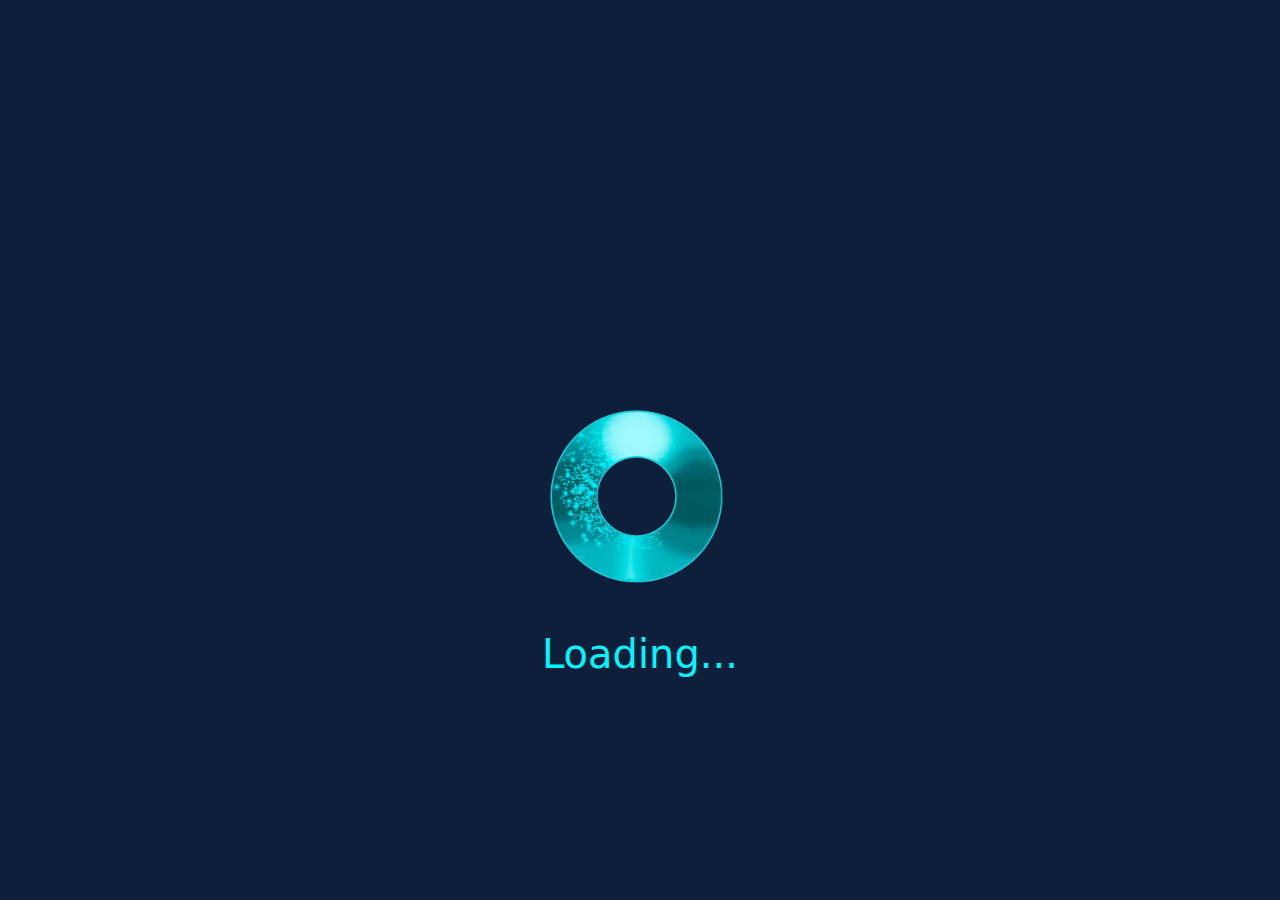
==== commit a98fbb49: "Better Version" ====
--- a/index.html
+++ b/index.html
@@ -20,11 +20,13 @@
     </div>
     <div class="content">
       <div class="background-overlay"></div>
-      <nav class="navbar navbar-expand-md position-fixed">
+      <nav class="navbar navbar-expand-md">
         <div class="container-fluid">
-          <a class="navbar-port mb-1" href="#">Portfolio</a>
+          <a class="navbar-port" href="https://portfoliojss.vercel.app"
+            >Portfolio</a
+          >
           <button
-            class="navbar-toggler navbar-warning"
+            class="navbar-toggler"
             type="button"
             data-bs-target="#navbarScroll"
             aria-controls="navbarScroll"
@@ -36,17 +38,14 @@
           <div class="collapse navbar-collapse" id="navbarScroll">
             <ul class="navbar-nav me-auto mb-2 mb-lg-0">
               <li class="nav-item">
-                <a
-                  class="nav-link active blue"
-                  aria-current="page"
-                  href="index.html"
+                <a class="nav-link active" aria-current="page" href="index.html"
                   >Home</a
                 >
               </li>
               <li class="nav-item">
                 <a class="nav-link" href="clock.html">Clock</a>
               </li>
-              <li class="nav-item dropdown blue">
+              <li class="nav-item dropdown">
                 <a
                   class="nav-link dropdown-toggle"
                   href="todo.html"
@@ -64,9 +63,7 @@
                   <li>
                     <a class="dropdown-item" href="todo.html">Create List</a>
                   </li>
-                  <li>
-                    <hr class="dropdown-divider" />
-                  </li>
+                  <li><hr class="dropdown-divider" /></li>
                   <li>
                     <a class="dropdown-item" href="#">Something else here</a>
                   </li>
--- a/portfolio/style.css
+++ b/portfolio/style.css
@@ -16,16 +16,16 @@
   color: rgb(0, 247, 255);
 }
 .navbar-port {
-  color: White !important;
+  color: rgb(255, 253, 129) !important;
   text-decoration: none;
   font-size: 30px;
   margin-right: 20px;
 }
 .navbar-nav .nav-item .nav-link {
-  color: yellow !important; /* Change link color to yellow */
+  color: rgb(252, 252, 0) !important; /* Change link color to yellow */
 }
 .navbar-nav .nav-link.active {
-  color: rgb(255, 255, 255) !important; /* Change active link color to blue */
+  color: rgb(254, 255, 194) !important; /* Change active link color to blue */
 }
 .links {
   text-decoration: none;
@@ -36,7 +36,7 @@
   align-items: center;
 }
 .content {
-  display: none; /* Hide the content initially */
+  display: none;
 }
 nav {
   box-shadow: 0 5px 20px black;
@@ -44,9 +44,11 @@
   color: #fffb00;
   font-size: 20px;
   width: 60%;
-  margin-left: 464px;
   border-bottom-left-radius: 10px;
   border-bottom-right-radius: 10px;
+  display: flex; /* Add display:flex */
+  justify-content: center; /* Add justify-content:center */
+  margin: 0 auto; /* Add margin:auto to horizontally center within the container */
 }
 
 .section {
